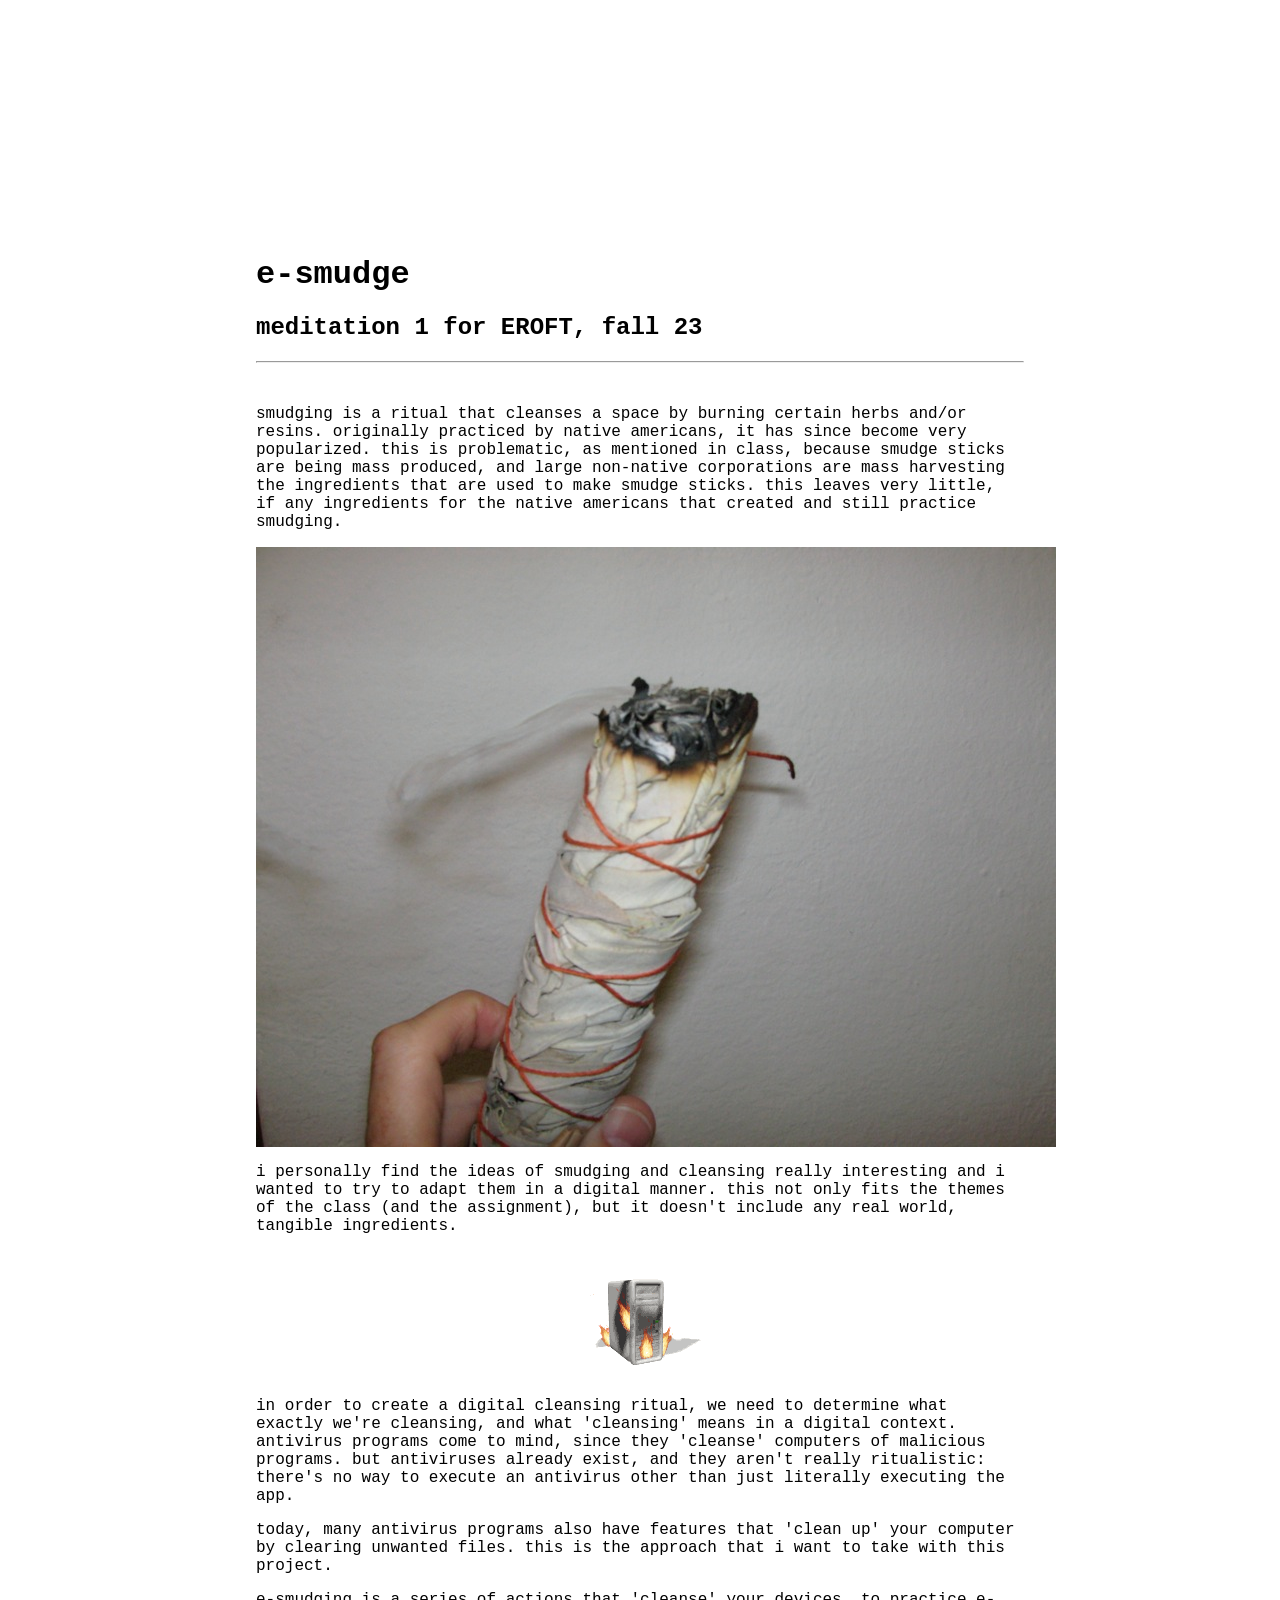
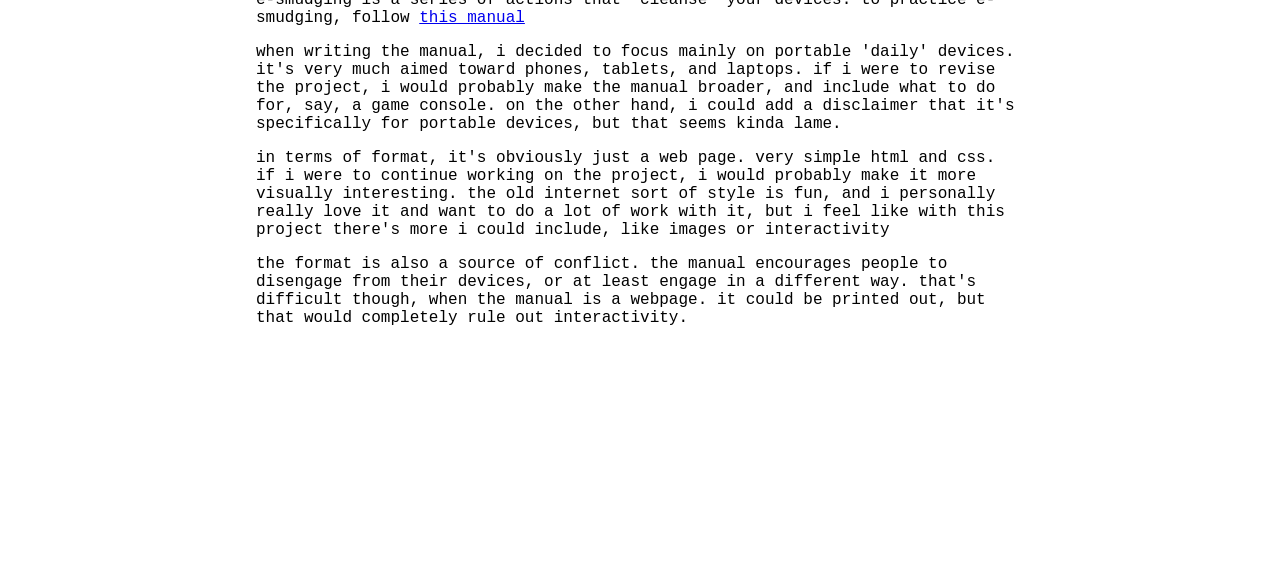
==== index.html @ f9ff7fad "upload meditation 1 page" ====
<!DOCTYPE html>
<html>
	<head>
		<title>Meditation 1 - e-smudge</title>
		<link href="styles.css" rel="stylesheet">
	</head>
	<body>
		<h1>e-smudge</h1>
		<h2>meditation 1 for EROFT, fall 23</h2>
		<hr><br>
		<p>smudging is a ritual that cleanses a space by burning certain herbs and/or resins. originally practiced by native americans, it has since become very popularized. this is problematic, as mentioned in class, because smudge sticks are being mass produced, and large non-native corporations are mass harvesting the ingredients that are used to make smudge sticks. this leaves very little, if any ingredients for the native americans that created and still practice smudging.</p>
		<img src="smudge-stick.jpg" alt="an image of a hand holding a lit smudge stick">
		<p>i personally find the ideas of smudging and cleansing really interesting and i wanted to try to adapt them in a digital manner. this not only fits the themes of the class (and the assignment), but it doesn't include any real world, tangible ingredients.</p>
		<img src="computer-fire.gif" alt="clipart of a computer on fire">
		<p>in order to create a digital cleansing ritual, we need to determine what exactly we're cleansing, and what 'cleansing' means in a digital context. antivirus programs come to mind, since they 'cleanse' computers of malicious programs. but antiviruses already exist, and they aren't really ritualistic: there's no way to execute an antivirus other than just literally executing the app. </p>
		<p>today, many antivirus programs also have features that 'clean up' your computer by clearing unwanted files. this is the approach that i want to take with this project.</p>
		<p>e-smudging is a series of actions that 'cleanse' your devices. to practice e-smudging, follow <a href="smudge.html">this manual</a></p>
		<p>when writing the manual, i decided to focus mainly on portable 'daily' devices. it's very much aimed toward phones, tablets, and laptops. if i were to revise the project, i would probably make the manual broader, and include what to do for, say, a game console. on the other hand, i could add a disclaimer that it's specifically for portable devices, but that seems kinda lame.</p>
		<p>in terms of format, it's obviously just a web page. very simple html and css. if i were to continue working on the project, i would probably make it more visually interesting. the old internet sort of style is fun, and i personally really love it and want to do a lot of work with it, but i feel like with this project there's more i could include, like images or interactivity</p>
		<p>the format is also a source of conflict. the manual encourages people to disengage from their devices, or at least engage in a different way. that's difficult though, when the manual is a webpage. it could be printed out, but that would completely rule out interactivity.</p>
	</body>
</html>
---- styles.css ----
body{
	font-family: 'Courier New', monospace;
	margin: 20%;
	}
img{
	display: block;
	margin-left: auto;
	margin-right: auto;
}
.box{
	border-style: solid;
	border-width: 2px;
	border-color: red;
}
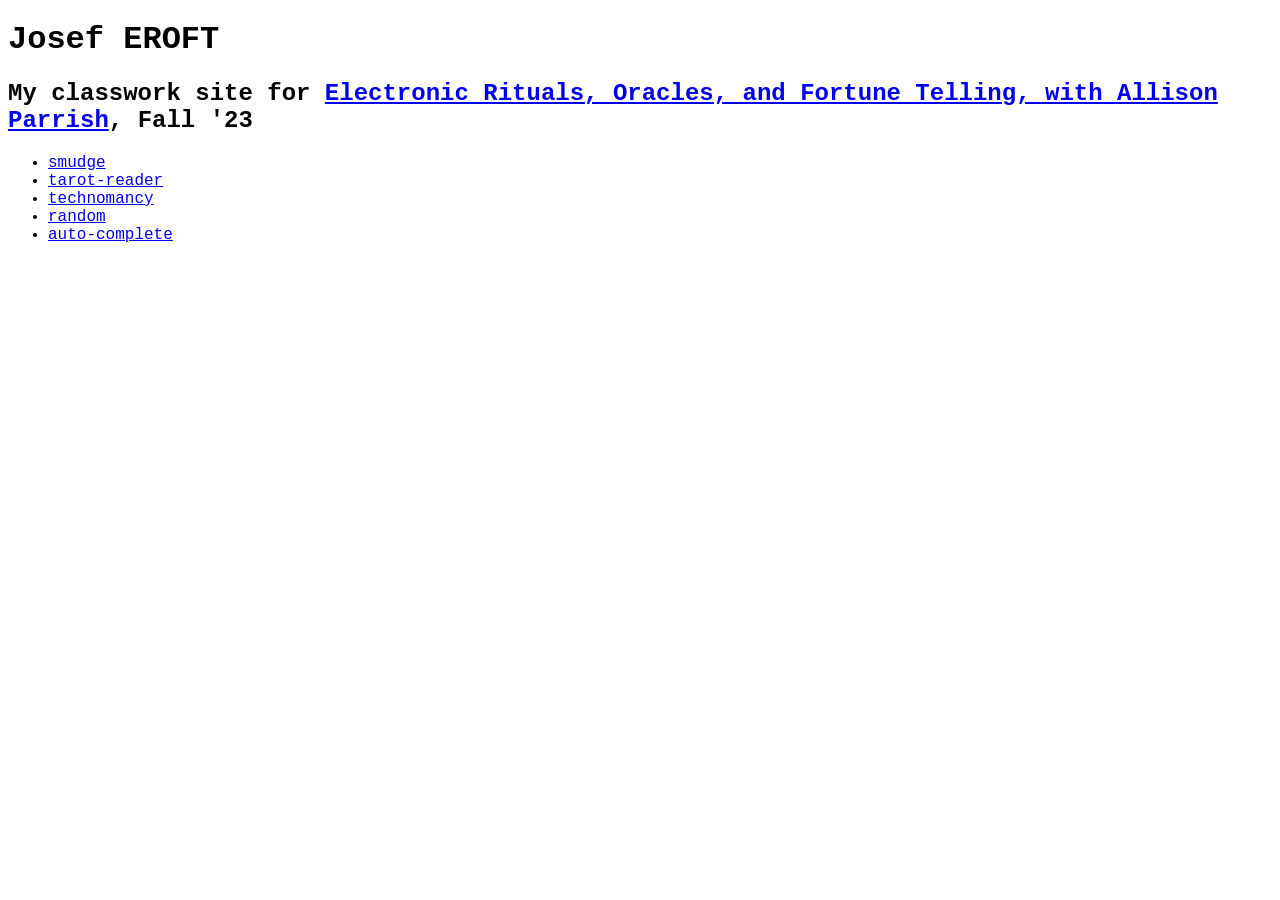
==== commit a2bd04f1: "add home" ====
--- a/index.html
+++ b/index.html
@@ -1,22 +1,18 @@
 <!DOCTYPE html>
 <html>
-	<head>
-		<title>Meditation 1 - e-smudge</title>
-		<link href="styles.css" rel="stylesheet">
-	</head>
-	<body>
-		<h1>e-smudge</h1>
-		<h2>meditation 1 for EROFT, fall 23</h2>
-		<hr><br>
-		<p>smudging is a ritual that cleanses a space by burning certain herbs and/or resins. originally practiced by native americans, it has since become very popularized. this is problematic, as mentioned in class, because smudge sticks are being mass produced, and large non-native corporations are mass harvesting the ingredients that are used to make smudge sticks. this leaves very little, if any ingredients for the native americans that created and still practice smudging.</p>
-		<img src="smudge-stick.jpg" alt="an image of a hand holding a lit smudge stick">
-		<p>i personally find the ideas of smudging and cleansing really interesting and i wanted to try to adapt them in a digital manner. this not only fits the themes of the class (and the assignment), but it doesn't include any real world, tangible ingredients.</p>
-		<img src="computer-fire.gif" alt="clipart of a computer on fire">
-		<p>in order to create a digital cleansing ritual, we need to determine what exactly we're cleansing, and what 'cleansing' means in a digital context. antivirus programs come to mind, since they 'cleanse' computers of malicious programs. but antiviruses already exist, and they aren't really ritualistic: there's no way to execute an antivirus other than just literally executing the app. </p>
-		<p>today, many antivirus programs also have features that 'clean up' your computer by clearing unwanted files. this is the approach that i want to take with this project.</p>
-		<p>e-smudging is a series of actions that 'cleanse' your devices. to practice e-smudging, follow <a href="smudge.html">this manual</a></p>
-		<p>when writing the manual, i decided to focus mainly on portable 'daily' devices. it's very much aimed toward phones, tablets, and laptops. if i were to revise the project, i would probably make the manual broader, and include what to do for, say, a game console. on the other hand, i could add a disclaimer that it's specifically for portable devices, but that seems kinda lame.</p>
-		<p>in terms of format, it's obviously just a web page. very simple html and css. if i were to continue working on the project, i would probably make it more visually interesting. the old internet sort of style is fun, and i personally really love it and want to do a lot of work with it, but i feel like with this project there's more i could include, like images or interactivity</p>
-		<p>the format is also a source of conflict. the manual encourages people to disengage from their devices, or at least engage in a different way. that's difficult though, when the manual is a webpage. it could be printed out, but that would completely rule out interactivity.</p>
-	</body>
+    <head>
+        <title>Josef EROFT</title>
+        <link href="styles.css" rel="stylesheet">
+    </head>
+    <body>
+        <h1>Josef EROFT</h1>
+        <h2>My classwork site for <a href="https://eroft.decontextualize.com/">Electronic Rituals, Oracles, and Fortune Telling, with Allison Parrish</a>, Fall '23</h2>
+        <ul>
+            <li><a href="smudge/smudge.html">smudge</a></li>
+            <li><a href="tarot-reader/tarot.html">tarot-reader</a></li>
+            <li><a href="technomancy/technomancy.html">technomancy</a></li>
+            <li><a href="random/random.html">random</a></li>
+            <li><a href="auto-complete/auto-complete.html">auto-complete</a></li>
+        </ul>
+    </body>
 </html>
--- a/styles.css
+++ b/styles.css
@@ -1,14 +1,7 @@
 body{
-	font-family: 'Courier New', monospace;
-	margin: 20%;
-	}
-img{
-	display: block;
-	margin-left: auto;
-	margin-right: auto;
+    font-family: 'Courier New', Courier, monospace;
 }
-.box{
-	border-style: solid;
-	border-width: 2px;
-	border-color: red;
-}
+
+#hello{
+    color: purple;
+}
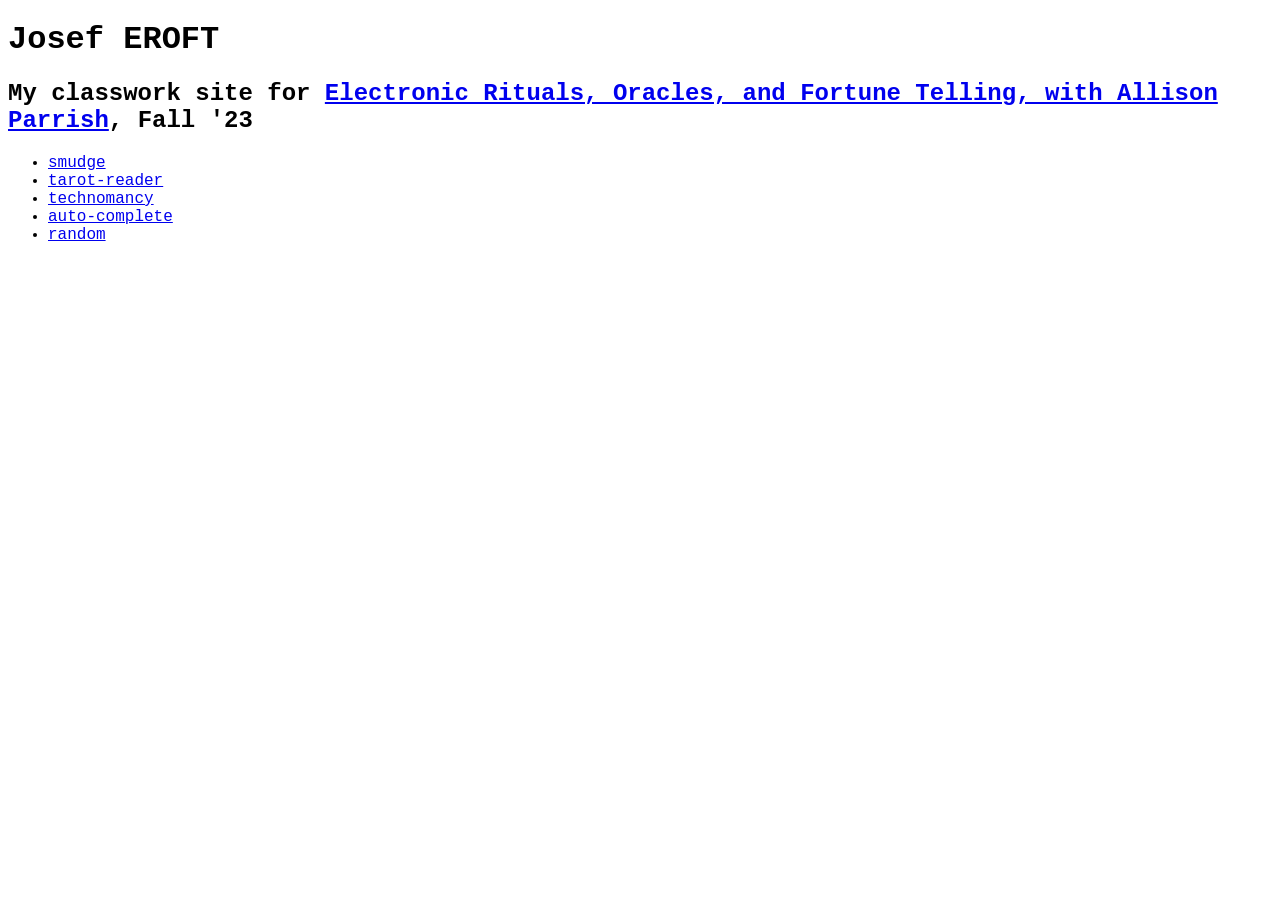
==== commit 0e547c47: "change order of meditations lol" ====
--- a/index.html
+++ b/index.html
@@ -11,8 +11,8 @@
             <li><a href="smudge/smudge.html">smudge</a></li>
             <li><a href="tarot-reader/tarot.html">tarot-reader</a></li>
             <li><a href="technomancy/technomancy.html">technomancy</a></li>
+            <li><a href="auto-complete/auto-complete.html">auto-complete</a></li>
             <li><a href="random/random.html">random</a></li>
-            <li><a href="auto-complete/auto-complete.html">auto-complete</a></li>
         </ul>
     </body>
 </html>
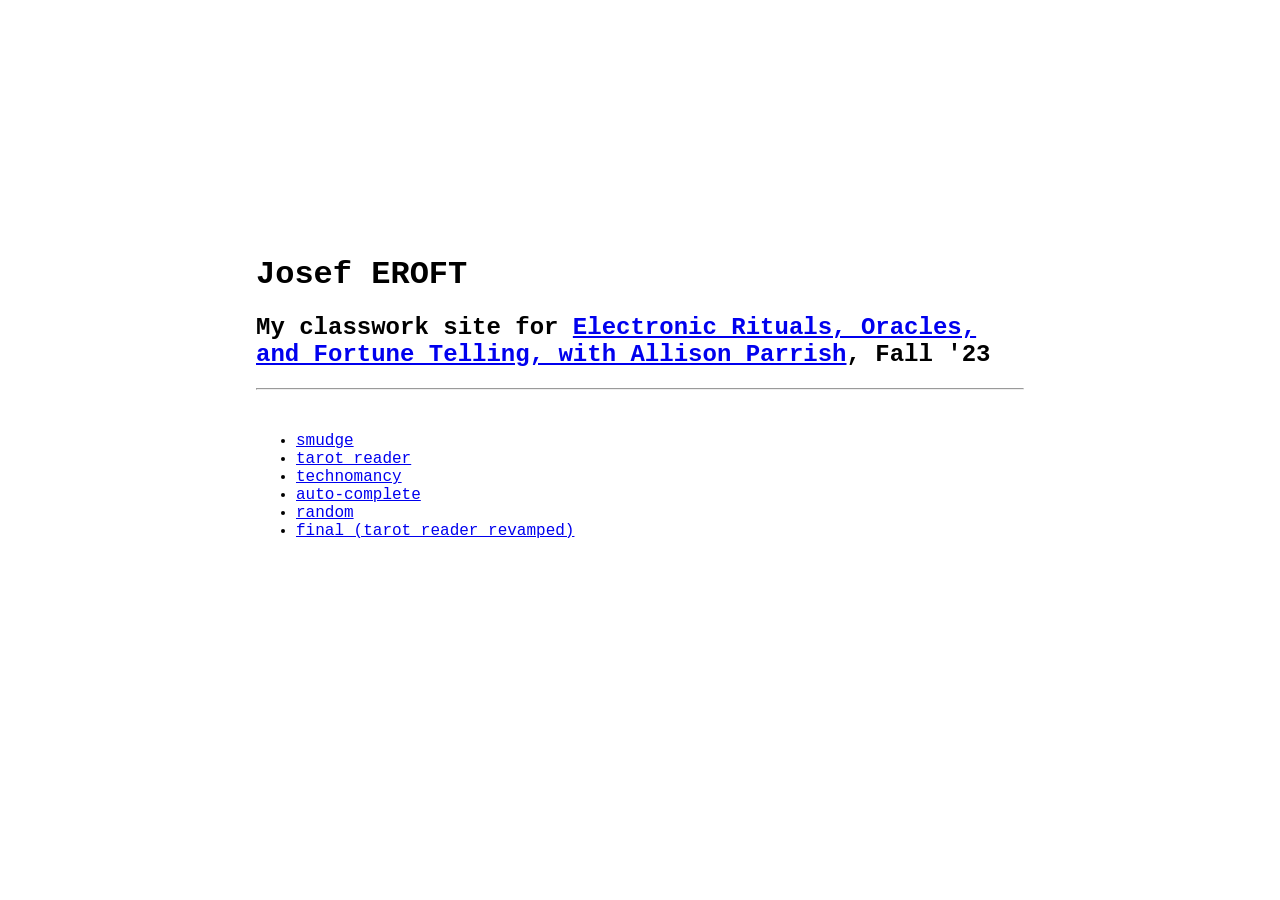
==== commit 6fd3d192: "fix a few things" ====
--- a/index.html
+++ b/index.html
@@ -7,12 +7,14 @@
     <body>
         <h1>Josef EROFT</h1>
         <h2>My classwork site for <a href="https://eroft.decontextualize.com/">Electronic Rituals, Oracles, and Fortune Telling, with Allison Parrish</a>, Fall '23</h2>
+        <hr><br>
         <ul>
             <li><a href="smudge/smudge.html">smudge</a></li>
-            <li><a href="tarot-reader/tarot.html">tarot-reader</a></li>
+            <li><a href="tarot-reader/tarot.html">tarot reader</a></li>
             <li><a href="technomancy/technomancy.html">technomancy</a></li>
             <li><a href="auto-complete/auto-complete.html">auto-complete</a></li>
             <li><a href="random/random.html">random</a></li>
+            <li><a href="final/index.html">final (tarot reader revamped)</a></li>
         </ul>
     </body>
 </html>
--- a/styles.css
+++ b/styles.css
@@ -1,7 +1,16 @@
 body{
     font-family: 'Courier New', Courier, monospace;
+    margin: 20%;
 }
 
-#hello{
-    color: purple;
-}+img{
+	display: block;
+	margin-left: auto;
+	margin-right: auto;
+}
+
+.box{
+	border-style: solid;
+	border-width: 2px;
+	border-color: red;
+}
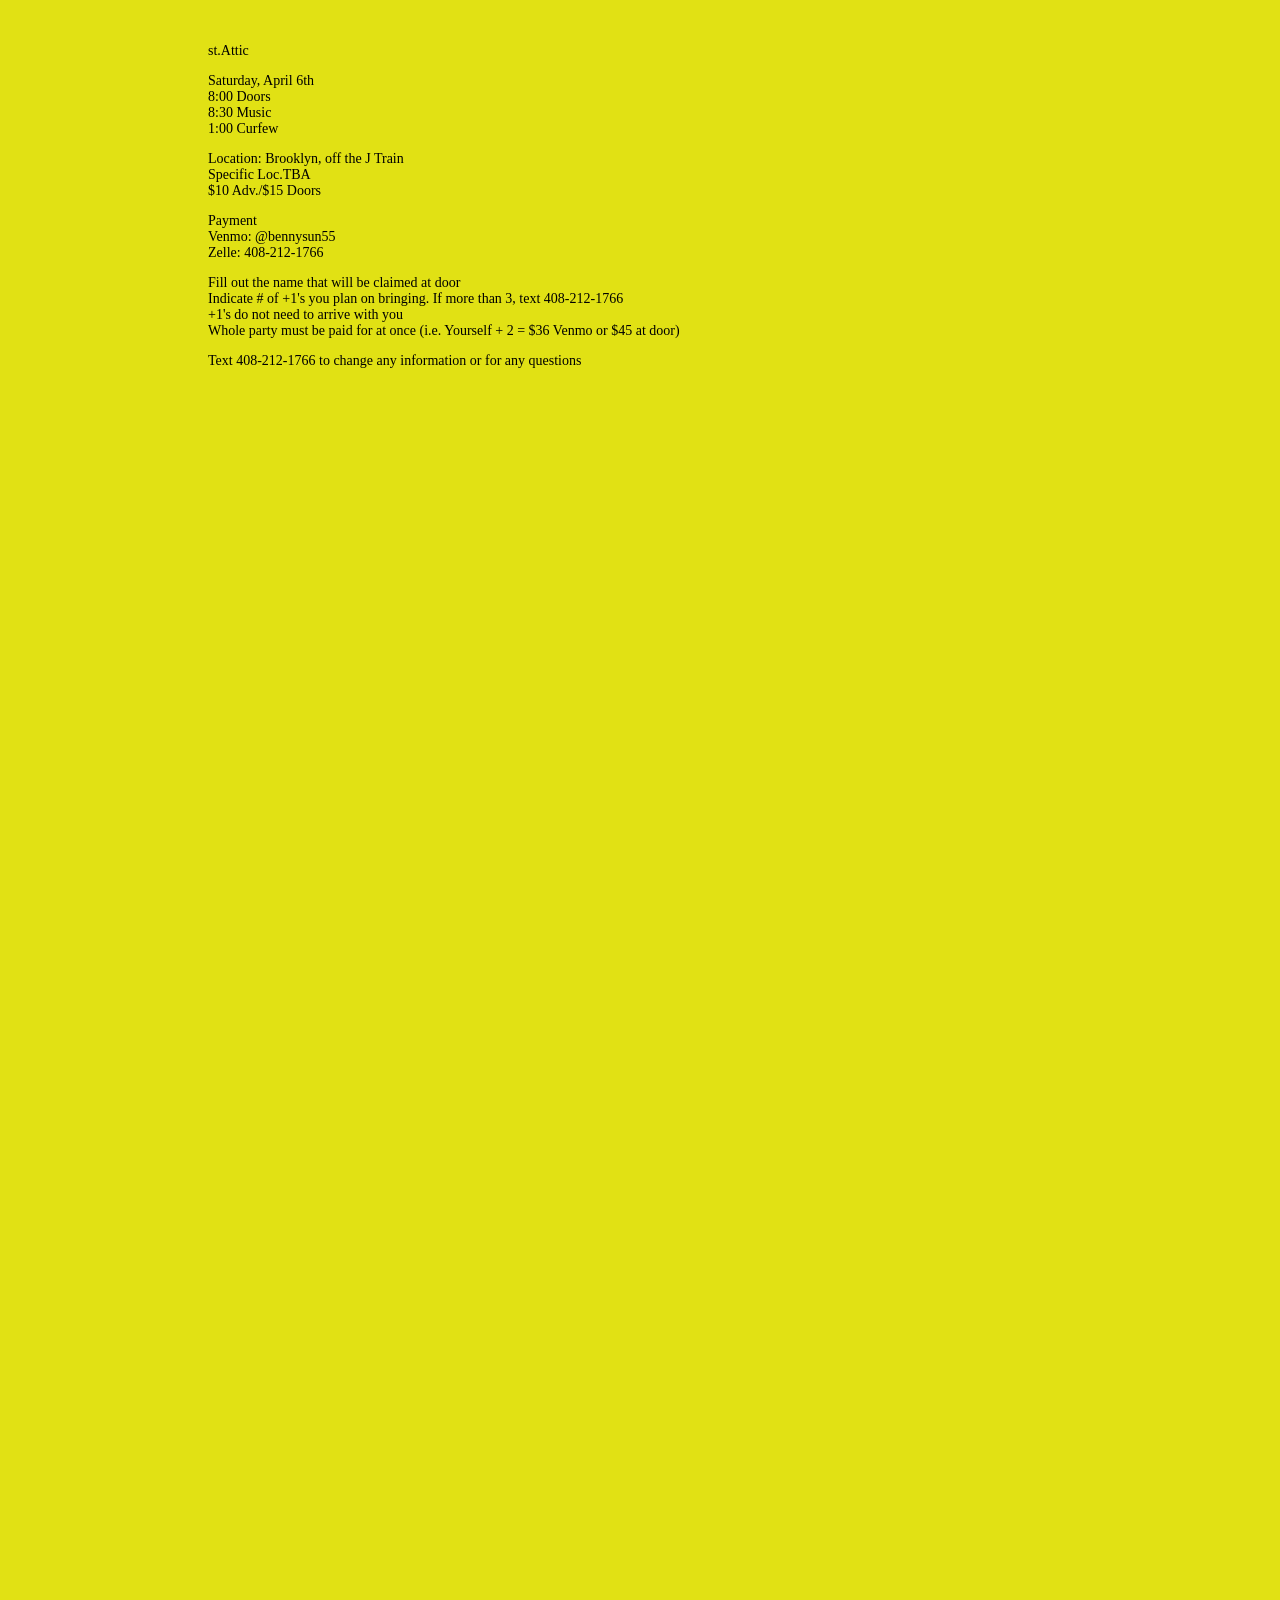
==== commit 7befb3ff: "Add files via upload" ====
--- a/index.html
+++ b/index.html
@@ -1,20 +1,34 @@
-<!DOCTYPE html>
+<!doctype html>
 <html>
-    <head>
-        <title>Josef EROFT</title>
-        <link href="styles.css" rel="stylesheet">
-    </head>
-    <body>
-        <h1>Josef EROFT</h1>
-        <h2>My classwork site for <a href="https://eroft.decontextualize.com/">Electronic Rituals, Oracles, and Fortune Telling, with Allison Parrish</a>, Fall '23</h2>
-        <hr><br>
-        <ul>
-            <li><a href="smudge/smudge.html">smudge</a></li>
-            <li><a href="tarot-reader/tarot.html">tarot reader</a></li>
-            <li><a href="technomancy/technomancy.html">technomancy</a></li>
-            <li><a href="auto-complete/auto-complete.html">auto-complete</a></li>
-            <li><a href="random/random.html">random</a></li>
-            <li><a href="final/index.html">final (tarot reader revamped)</a></li>
-        </ul>
-    </body>
-</html>+<head>
+<meta charset="utf-8">
+<title>rsvp</title>
+<link rel="stylesheet" href="stylings.css">
+</head>
+
+<body>
+	<h>st.Attic</h>
+
+<p>Saturday, April 6th <br>
+8:00 Doors<br>
+8:30 Music<br>
+	1:00 Curfew</p>
+	
+<p>Location: Brooklyn, off the J Train<br> 
+Specific Loc.TBA<br>
+	$10 Adv./$15 Doors</p>
+
+<p>Payment<br>
+Venmo: @bennysun55<br>
+	Zelle: 408-212-1766</p>
+
+<p>Fill out the name that will be claimed at door<br>
+Indicate # of +1's you plan on bringing. If more than 3, text 408-212-1766<br>
++1's do not need to arrive with you<br>
+	Whole party must be paid for at once (i.e. Yourself + 2 = $36 Venmo or $45 at door)</p>
+
+<p>Text 408-212-1766 to change any information or for any questions</p>
+
+<iframe src="https://docs.google.com/forms/d/e/1FAIpQLScGxauSKPoSU3H6SMdHTy7vZb3aiO0RNAB0xdXHPvtl1VvKLQ/viewform?embedded=true" width="640" height="1571" frameborder="0" marginheight="0" marginwidth="0">Loading…</iframe>
+</body>
+</html>
--- a/stylings.css
+++ b/stylings.css
@@ -0,0 +1,12 @@
+@charset "utf-8";
+/* CSS Document */
+
+html{
+	background-color: #e1e114;
+	font-family: times Cambria, "Hoefler Text", "Liberation Serif", Times, "Times New Roman", "serif";
+	font-size: 14px;
+	padding-top: 35px;
+	padding-left: 200px;
+	padding-right:200px;
+	text-align:left;
+}
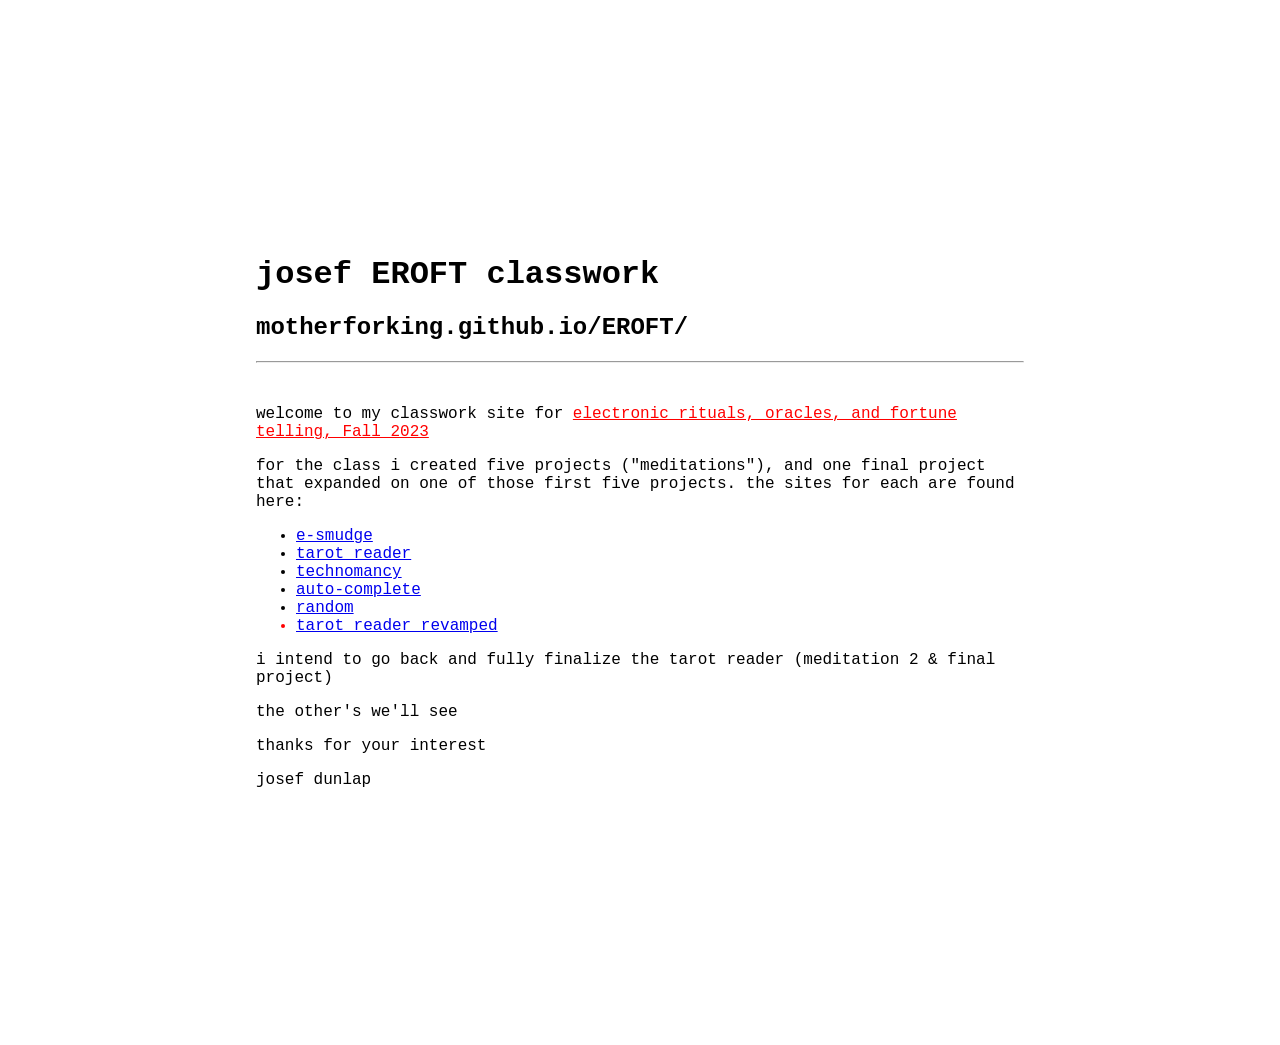
==== commit ee62bdee: "add main page and update to index.html for all projects" ====
--- a/index.html
+++ b/index.html
@@ -1,34 +1,26 @@
-<!doctype html>
-<html>
-<head>
-<meta charset="utf-8">
-<title>rsvp</title>
-<link rel="stylesheet" href="stylings.css">
-</head>
-
-<body>
-	<h>st.Attic</h>
-
-<p>Saturday, April 6th <br>
-8:00 Doors<br>
-8:30 Music<br>
-	1:00 Curfew</p>
-	
-<p>Location: Brooklyn, off the J Train<br> 
-Specific Loc.TBA<br>
-	$10 Adv./$15 Doors</p>
-
-<p>Payment<br>
-Venmo: @bennysun55<br>
-	Zelle: 408-212-1766</p>
-
-<p>Fill out the name that will be claimed at door<br>
-Indicate # of +1's you plan on bringing. If more than 3, text 408-212-1766<br>
-+1's do not need to arrive with you<br>
-	Whole party must be paid for at once (i.e. Yourself + 2 = $36 Venmo or $45 at door)</p>
-
-<p>Text 408-212-1766 to change any information or for any questions</p>
-
-<iframe src="https://docs.google.com/forms/d/e/1FAIpQLScGxauSKPoSU3H6SMdHTy7vZb3aiO0RNAB0xdXHPvtl1VvKLQ/viewform?embedded=true" width="640" height="1571" frameborder="0" marginheight="0" marginwidth="0">Loading…</iframe>
-</body>
-</html>
+<!DOCTYPE html>
+<html>
+    <head>
+        <title>josef EROFT classwork</title>
+		<link href="styles.css" rel="stylesheet">
+    </head>
+    <body>
+        <h1>josef EROFT classwork</h1>
+        <a class="normal" href="https://motherforking.github.io/EROFT/"><h2>motherforking.github.io/EROFT/</h2></a>
+        <hr><br>
+        <p>welcome to my classwork site for <a class="shiny" href="https://EROFT.decontextualize.com">electronic rituals, oracles, and fortune telling, Fall 2023</a></p>
+        <p>for the class i created five projects ("meditations"), and one final project that expanded on one of those first five projects. the sites for each are found here:</p>
+        <ul>
+            <li><a href="smudge/index.html">e-smudge</a></li>
+            <li><a href="tarot-reader/index.html">tarot reader</a></li>
+            <li><a href="technomancy/index.html">technomancy</a></li>
+            <li><a href="auto-complete/index.html">auto-complete</a></li>
+            <li><a href="random/index.html">random</a></li>
+            <li class="shiny"><a href="final/index.html">tarot reader revamped</a></li>
+        </ul>
+        <p>i intend to go back and fully finalize the tarot reader (meditation 2 & final project)</p>
+        <p>the other's we'll see</p>
+        <p>thanks for your interest</p>
+        <div id="footer"><p>josef dunlap</p></div>
+    </body>
+</html>
--- a/styles.css
+++ b/styles.css
@@ -0,0 +1,30 @@
+body{
+    font-family: 'Courier New', Courier, monospace;
+    margin: 20%;
+}
+
+img{
+	display: block;
+	margin-left: auto;
+	margin-right: auto;
+}
+.normal{
+	color: black;
+	text-decoration: none;
+}
+.box{
+	border-style: solid;
+	border-width: 2px;
+	border-color: red;
+}
+@keyframes shine {
+	33% {color: yellow;}
+	66% {color: blue;}
+	100% {color: red;}
+}
+.shiny{
+	color: red;
+	animation-name: shine;
+	animation-duration: 2s;
+	animation-iteration-count: infinite;
+}
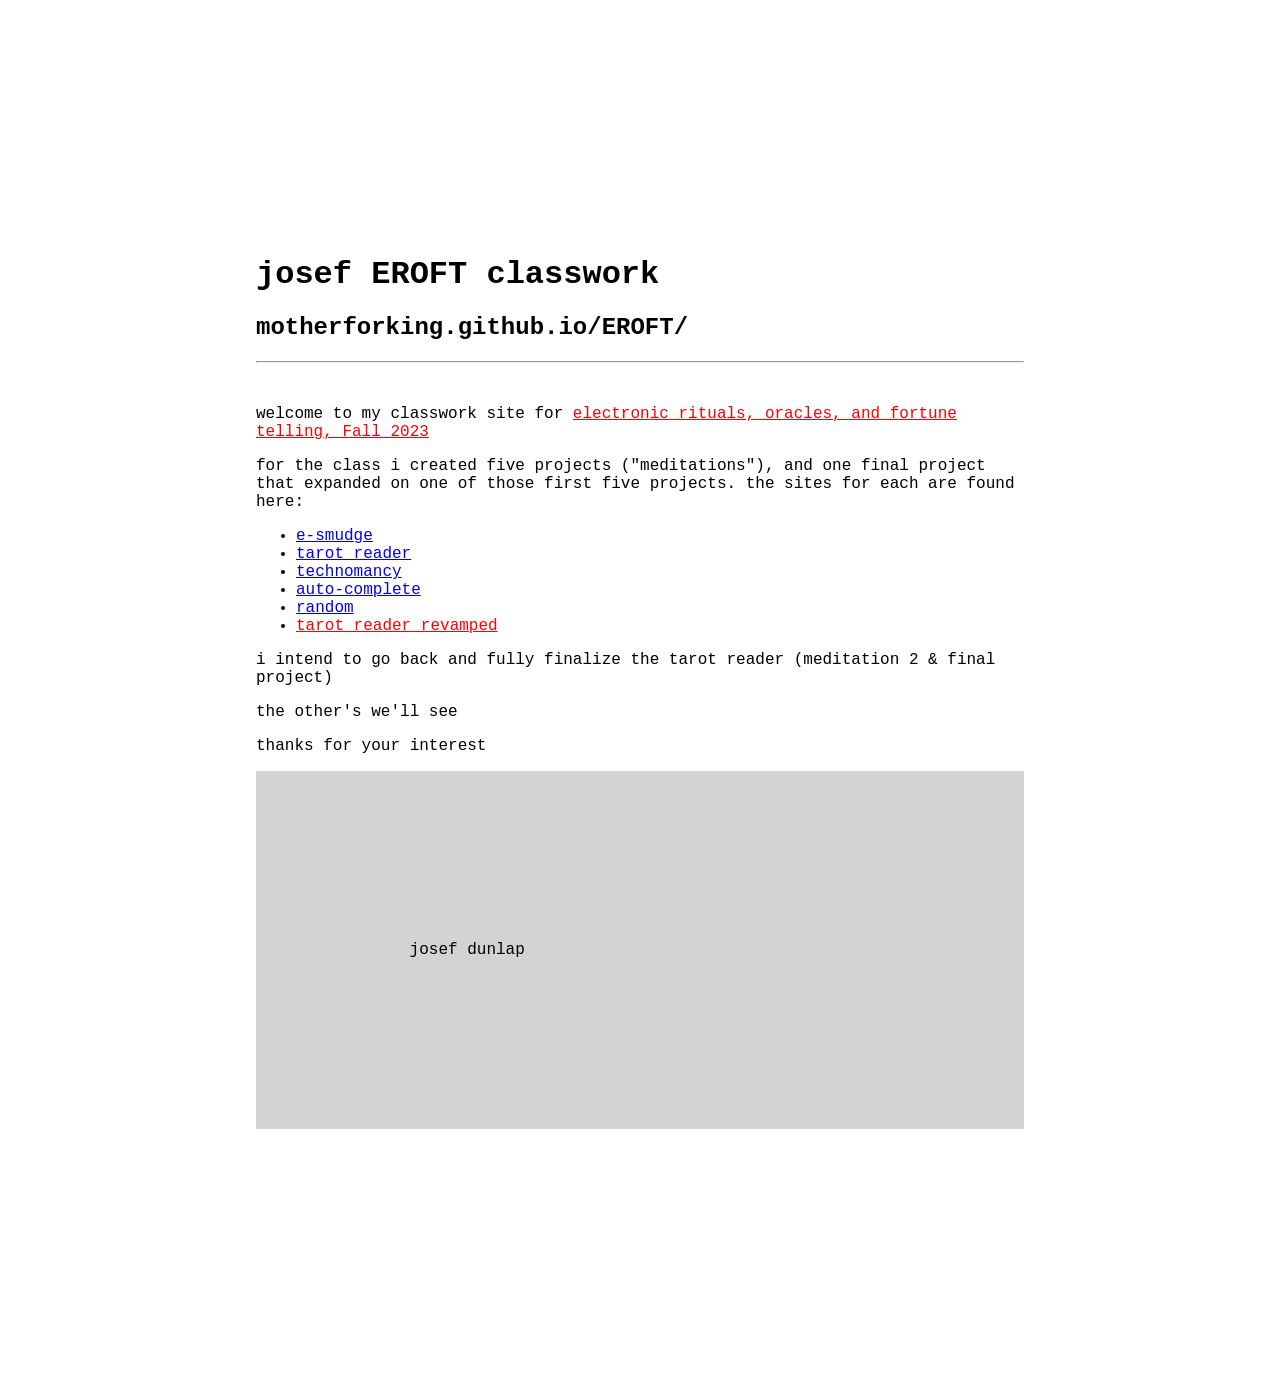
==== commit 072fb8f7: "make back to home links on all pages" ====
--- a/index.html
+++ b/index.html
@@ -16,7 +16,7 @@
             <li><a href="technomancy/index.html">technomancy</a></li>
             <li><a href="auto-complete/index.html">auto-complete</a></li>
             <li><a href="random/index.html">random</a></li>
-            <li class="shiny"><a href="final/index.html">tarot reader revamped</a></li>
+            <li><a href="final/index.html" class="shiny">tarot reader revamped</a></li>
         </ul>
         <p>i intend to go back and fully finalize the tarot reader (meditation 2 & final project)</p>
         <p>the other's we'll see</p>
--- a/styles.css
+++ b/styles.css
@@ -27,4 +27,8 @@
 	animation-name: shine;
 	animation-duration: 2s;
 	animation-iteration-count: infinite;
+}
+#footer{
+	background-color: lightgrey;
+	padding: 20%;
 }
